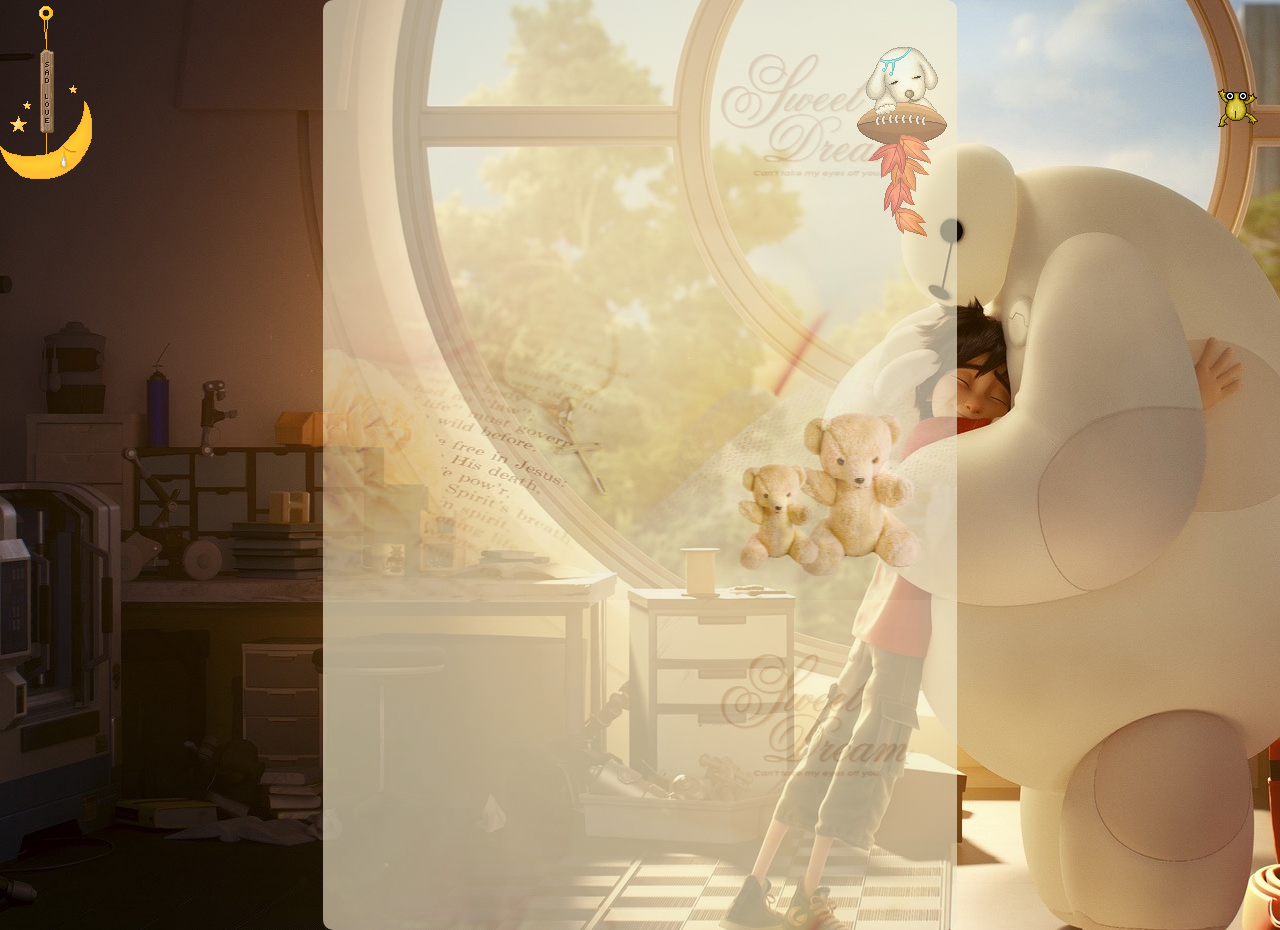
==== src/main/resources/static/index.html @ 0b000e56 ".." ====
﻿<!DOCTYPE html>
<html>
<head>
    <meta charset="UTF-8">
    <title>致梦佳</title>
    <link rel="stylesheet" type="text/css" href="css/typeit.css">
    <link rel="stylesheet" type="text/css" href="css/content.css">
    <script src="js/txt.js"></script>
    <script src="js/jquery-2.1.4.min.js"></script>
    <script src="js/typeit.js"></script>
    <script type="text/javascript">
        var init = false;

        $(function () {
            $("#container").height($(window).height()+10);
            $("#container").css("opacity", 0.65);//透明度
        });


        function startPlaying() {
            if (init == false) {
                init = true;
                start(0);
            }
        }

        /**
         *开始打印，
         *@param index:要显示的话的序号
         */
        function start(index) {
            //防止递归进入死循环，若已经是最后一段，则退出
            if (typeof(keys[index]) == 'undefined') {
                return;
            }
            var parentdiv = $('<div></div>');  //创建一个父div
            parentdiv.addClass(map[keys[index]].cls);//添加css样式
            parentdiv.attr('id', keys[index]);//添加css样式
            $('#container').append(parentdiv);//将父div添加到body中
            var ifrep = map[keys[index]].content.length <= 1;
            $('#' + keys[index]).typeIt({
                delayStart: 700,
                whatToType: map[keys[index]].content,
                breakWait: 800,
                typeSpeed: 330,
                stopDeleteWord: map[keys[index]].stopDeleteWord,
                breakLines: ifrep,
                showCursor: true
            }, function () {
                $(this.theElement).data().typeit.stopTyping();//停止打印，光标消失
                start(index + 1);
            })
        }
    </script>
</head>
<body>
<img src="image/sad.gif" style="z-index:10;float:left"/>
<img src="image/fog.gif" style="z-index:10;float:right"/>
<div id="container">
    <img src="image/dog.gif" style="z-index:10;float:right"/>
</div>

<div>
    <audio src="music/music.mp3" autoplay="autoplay" loop="loop" onplay="startPlaying()"></audio>
</div>
</body>
</html>
---- src/main/resources/static/css/typeit.css ----
@-webkit-keyframes blink {
  0% {
    opacity: 1;
  }
  50% {
    opacity: 0;
  }
  100% {
    opacity: 1;
  }
}

@keyframes blink {
  0% {
    opacity: 1;
  }
  50% {
    opacity: 0;
  }
  100% {
    opacity: 1;
  }
}

.ti-container {
  display: block;
  font-size: inherit;
}

.ti-text-container {
  position: relative;
  display: inline;
  font-size: inherit;
}

.ti-text-container:before {
  content: '';
  display: inline-block;
  width: 1px;
  height: 1em;
  position: relative;
}

.ti-text-container.active-container.ti-cursor:after {
  display: inline;
}

.ti-cursor:after {
  display: none;
  content: '|';
  bottom: .05em;
  right: -.25em;
  position: absolute;
  line-height: normal;
  font-size: inherit;
  -webkit-animation: blink 1s infinite;
          animation: blink 1s infinite;
}
---- src/main/resources/static/css/content.css ----
﻿body{
     margin:0px 0px;
     padding:0px 0px;		
	 font-family: 微软雅黑,宋体;
	 background: url("../image/back.jpg") repeat  left
}

#container{
	line-height: 1.5em;
	width:48%;
	margin: 0px auto;
	padding:10px;
	border-radius:10px;
	background: url("../image/font_back.png") repeat right top 
}

.header{
	font-size: 1.4em;
	text-align: center;	
}
.normal{
	font-weight:640;
}

.center{
	font-weight:640;
	text-align: center;	
	color:#009900
}

.right{
	font-weight:640;
	text-align: right;		
}
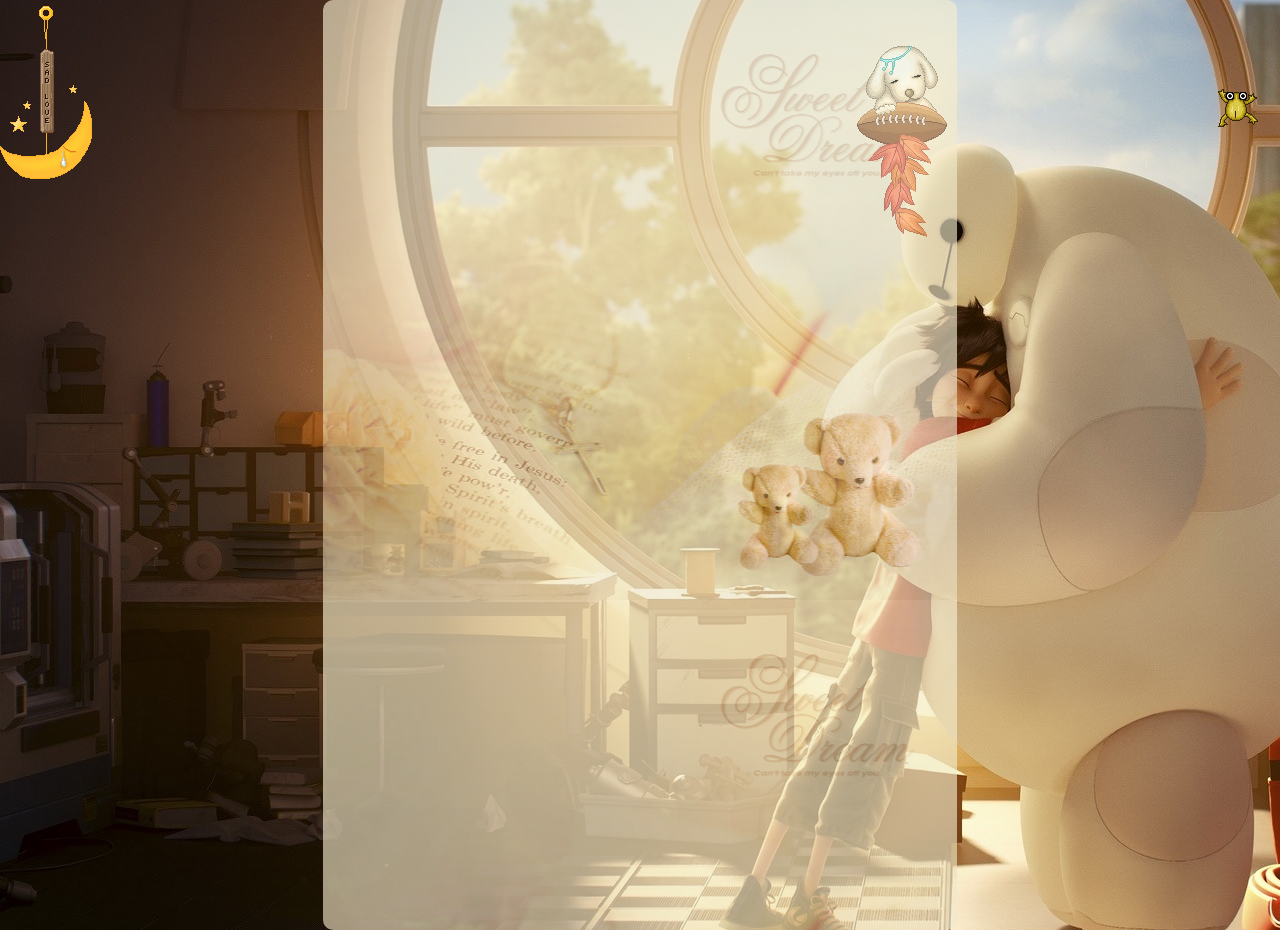
==== commit 9e399f53: ".." ====
--- a/src/main/resources/static/index.html
+++ b/src/main/resources/static/index.html
@@ -3,26 +3,18 @@
 <head>
     <meta charset="UTF-8">
     <title>致梦佳</title>
+    <link rel="icon" href="image/heart.ico" type="image/x-icon">
     <link rel="stylesheet" type="text/css" href="css/typeit.css">
     <link rel="stylesheet" type="text/css" href="css/content.css">
     <script src="js/txt.js"></script>
     <script src="js/jquery-2.1.4.min.js"></script>
     <script src="js/typeit.js"></script>
     <script type="text/javascript">
-        var init = false;
-
         $(function () {
             $("#container").height($(window).height()+10);
             $("#container").css("opacity", 0.65);//透明度
         });
 
-
-        function startPlaying() {
-            if (init == false) {
-                init = true;
-                start(0);
-            }
-        }
 
         /**
          *开始打印，
@@ -61,7 +53,7 @@
 </div>
 
 <div>
-    <audio src="music/music.mp3" autoplay="autoplay" loop="loop" onplay="startPlaying()"></audio>
+    <audio src="music/music.mp3" autoplay="autoplay" loop="loop" onplay="start(0)"></audio>
 </div>
 </body>
 </html>
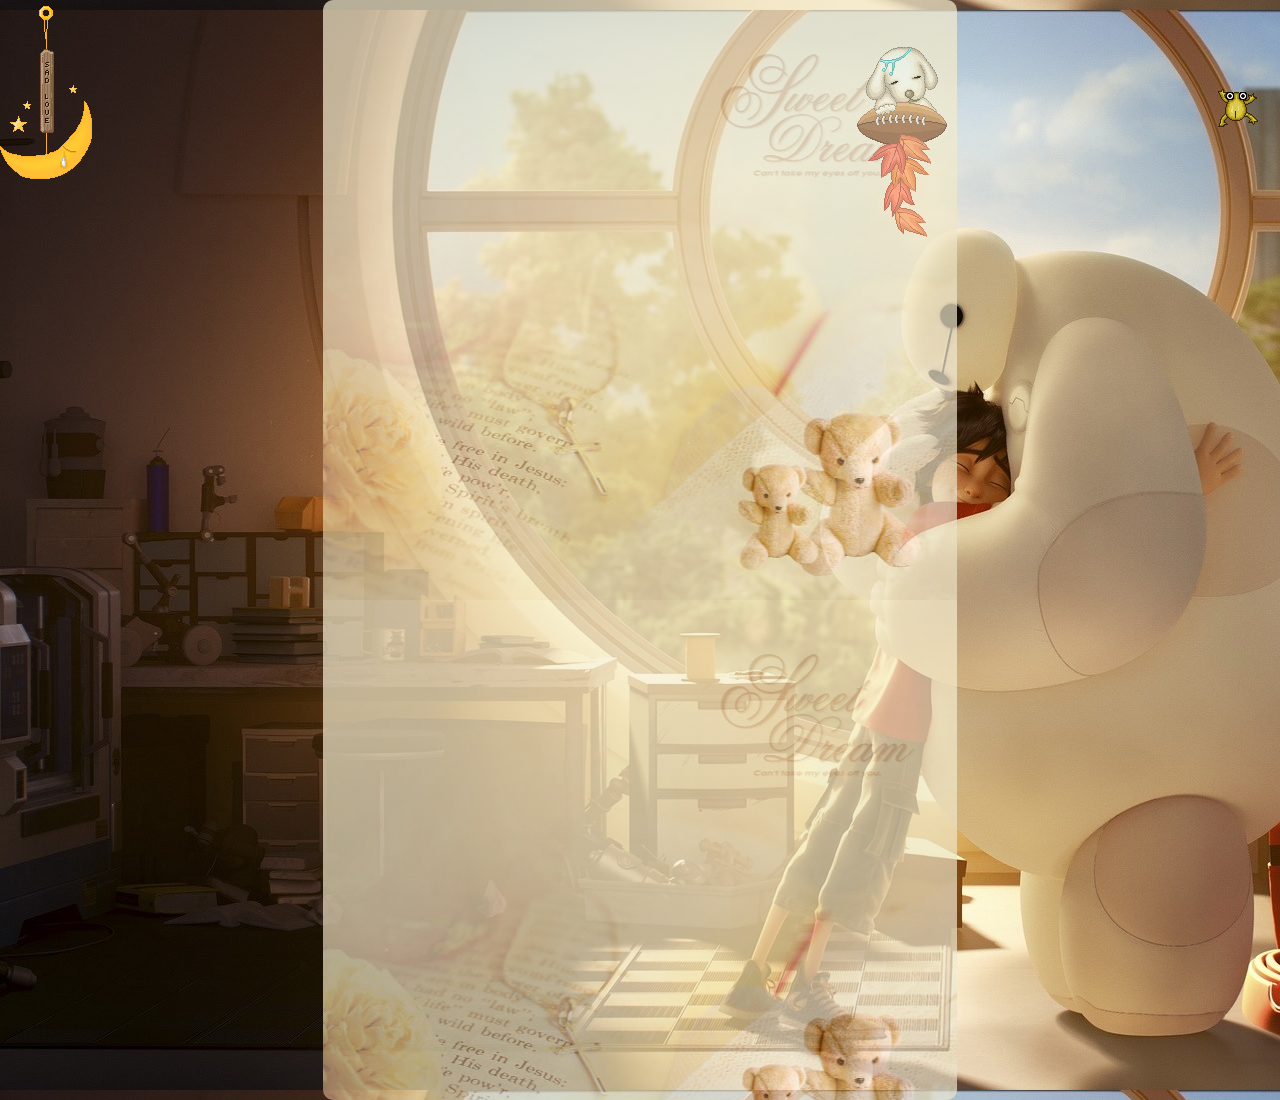
==== commit d6f28fc7: ".." ====
--- a/src/main/resources/static/index.html
+++ b/src/main/resources/static/index.html
@@ -11,8 +11,8 @@
     <script src="js/typeit.js"></script>
     <script type="text/javascript">
         $(function () {
-            $("#container").height($(window).height()+10);
-            $("#container").css("opacity", 0.65);//透明度
+            $("#container").height($(window).height()+180);
+            $("#container").css("opacity", 0.70);//透明度
         });
 
 
--- a/src/main/resources/static/css/content.css
+++ b/src/main/resources/static/css/content.css
@@ -1,14 +1,14 @@
 ﻿body{
-     margin:0px 0px;
-     padding:0px 0px;		
-	 font-family: 微软雅黑,宋体;
-	 background: url("../image/back.jpg") repeat  left
+     margin:0 0;
+     padding:0 0;
+	 font-family: 微软雅黑, 宋体, serif;
+	 background: url("../image/back.jpg") repeat  left center
 }
 
 #container{
 	line-height: 1.5em;
 	width:48%;
-	margin: 0px auto;
+	margin: 0 auto;
 	padding:10px;
 	border-radius:10px;
 	background: url("../image/font_back.png") repeat right top 
@@ -19,17 +19,17 @@
 	text-align: center;	
 }
 .normal{
-	font-weight:640;
+	font-weight:200;
 }
 
 .center{
-	font-weight:640;
+	font-weight:200;
 	text-align: center;	
 	color:#009900
 }
 
 .right{
-	font-weight:640;
+	font-weight:200;
 	text-align: right;		
 }
 
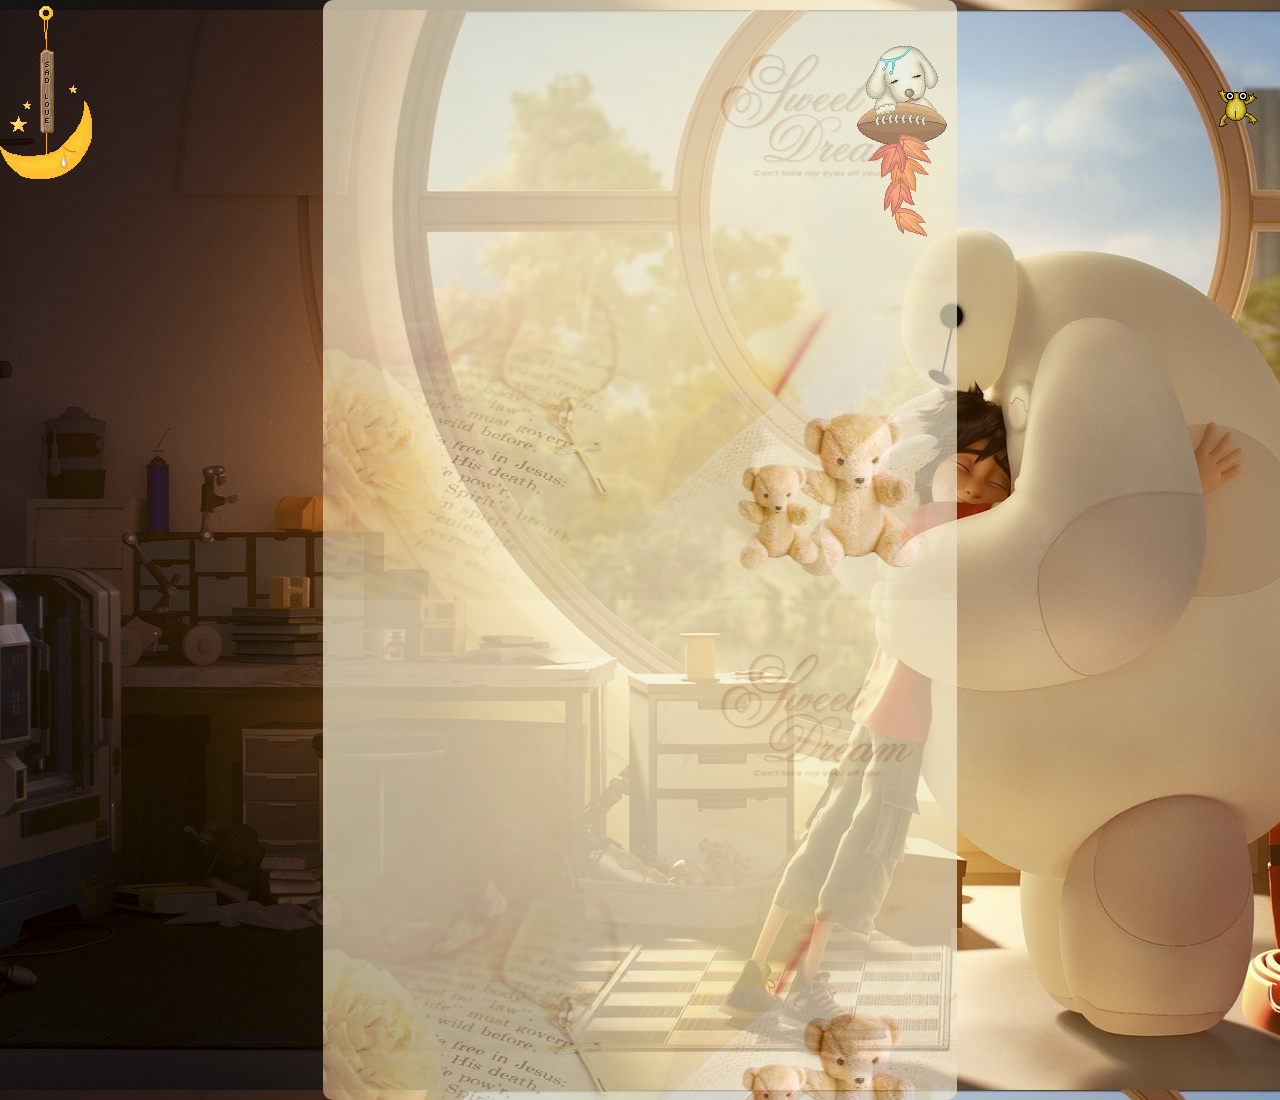
==== commit 9a2c8590: ".." ====
--- a/src/main/resources/static/index.html
+++ b/src/main/resources/static/index.html
@@ -2,7 +2,7 @@
 <html>
 <head>
     <meta charset="UTF-8">
-    <title>致梦佳</title>
+    <title>致倩倩</title>
     <link rel="icon" href="image/heart.ico" type="image/x-icon">
     <link rel="stylesheet" type="text/css" href="css/typeit.css">
     <link rel="stylesheet" type="text/css" href="css/content.css">
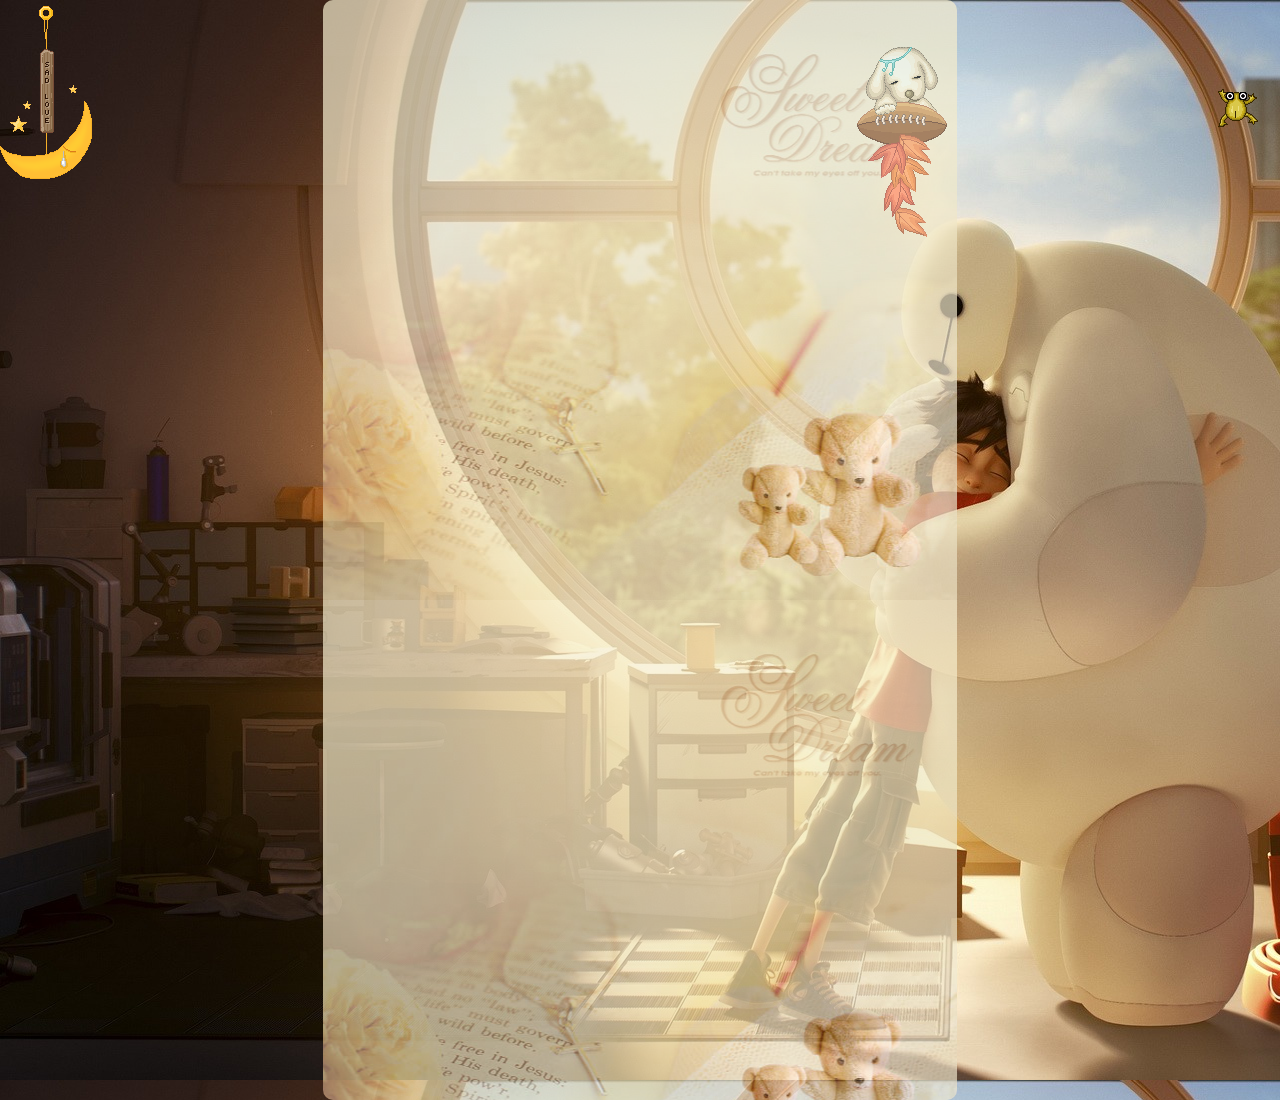
==== commit 14f774fa: ".." ====
--- a/src/main/resources/static/index.html
+++ b/src/main/resources/static/index.html
@@ -9,6 +9,7 @@
     <script src="js/txt.js"></script>
     <script src="js/jquery-2.1.4.min.js"></script>
     <script src="js/typeit.js"></script>
+    <script src="js/jquery.bay-window.js"></script>
     <script type="text/javascript">
         $(function () {
             $("#container").height($(window).height()+180);
@@ -23,6 +24,8 @@
         function start(index) {
             //防止递归进入死循环，若已经是最后一段，则退出
             if (typeof(keys[index]) == 'undefined') {
+                $('#bay').autoMove({angle:-Math.PI/4, speed:100});
+                $('#bay').css("display","block");
                 return;
             }
             var parentdiv = $('<div></div>');  //创建一个父div
@@ -45,15 +48,15 @@
         }
     </script>
 </head>
-<body>
-<img src="image/sad.gif" style="z-index:10;float:left"/>
-<img src="image/fog.gif" style="z-index:10;float:right"/>
-<div id="container">
-    <img src="image/dog.gif" style="z-index:10;float:right"/>
-</div>
-
-<div>
-    <audio src="music/music.mp3" autoplay="autoplay" loop="loop" onplay="start(0)"></audio>
-</div>
-</body>
+    <body>
+        <img src="image/sad.gif" style="z-index:10;float:left"/>
+        <img src="image/fog.gif" style="z-index:10;float:right"/>
+        <div id="container">
+            <img src="image/dog.gif" style="z-index:10;float:right"/>
+        </div>
+        <img id="bay" src="image/qianqian.png" style="width:190px;height:296px;z-index:30;opacity:0.8;display:none"/>
+        <div>
+            <audio src="music/music.mp3" autoplay="autoplay" loop="loop" onplay="start(0)"></audio>
+        </div>
+    </body>
 </html>
--- a/src/main/resources/static/css/content.css
+++ b/src/main/resources/static/css/content.css
@@ -2,7 +2,7 @@
      margin:0 0;
      padding:0 0;
 	 font-family: 微软雅黑, 宋体, serif;
-	 background: url("../image/back.jpg") repeat  left center
+	 background: url("../image/back.jpg") repeat  left top
 }
 
 #container{
@@ -11,7 +11,7 @@
 	margin: 0 auto;
 	padding:10px;
 	border-radius:10px;
-	background: url("../image/font_back.png") repeat right top 
+	background: url("../image/font_back.png") repeat right top
 }
 
 .header{
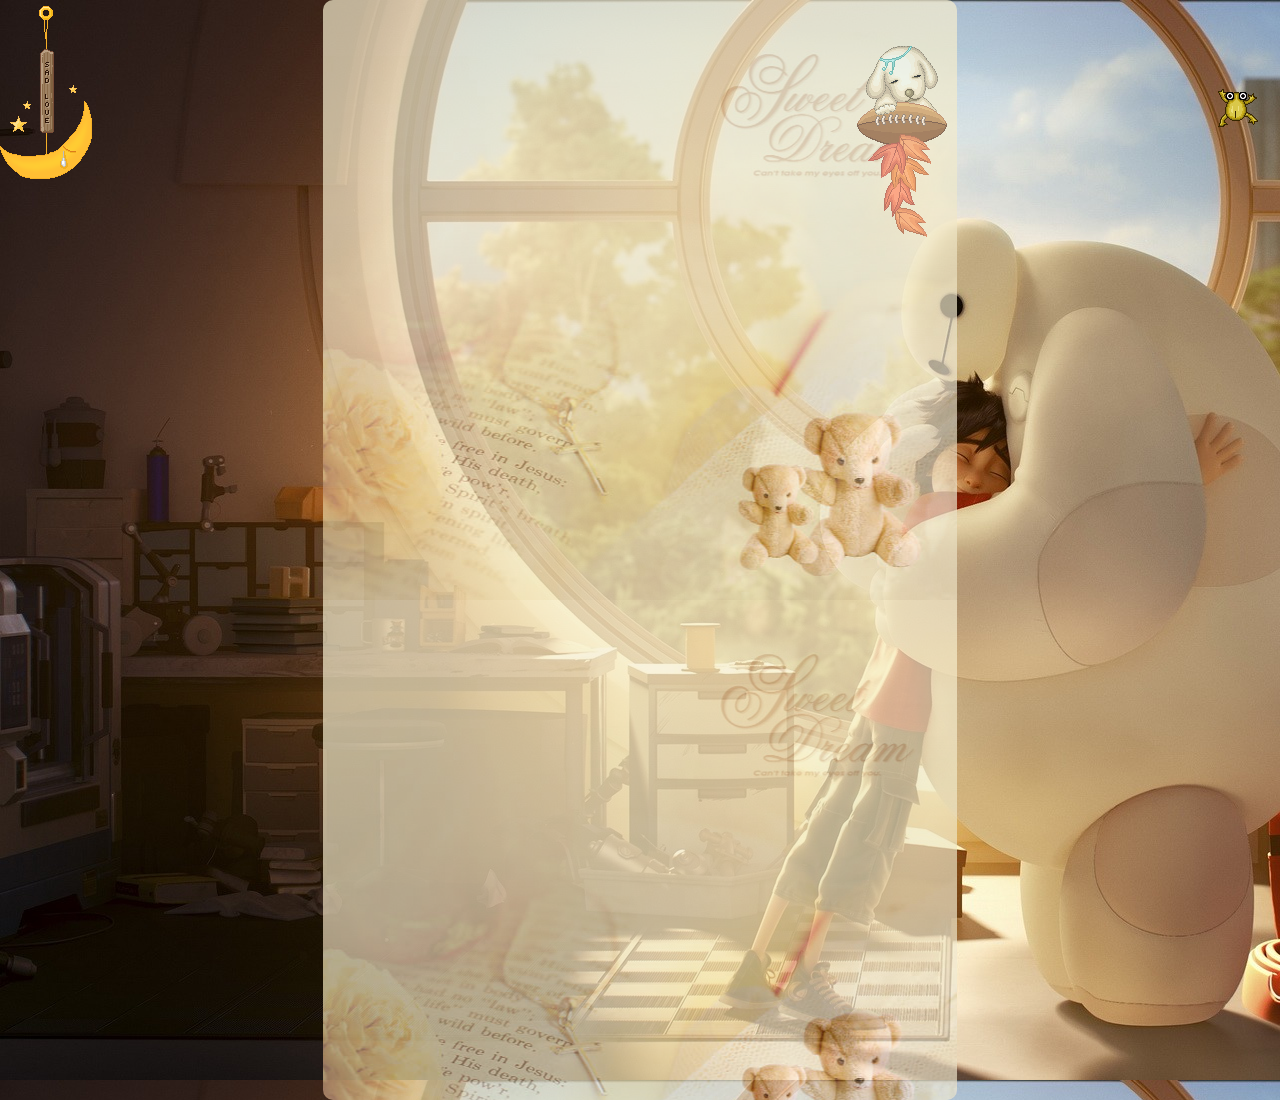
==== commit f1a9314f: ".." ====
--- a/src/main/resources/static/index.html
+++ b/src/main/resources/static/index.html
@@ -3,7 +3,7 @@
 <head>
     <meta charset="UTF-8">
     <title>致倩倩</title>
-    <link rel="icon" href="image/heart.ico" type="image/x-icon">
+    <link rel="icon" href="image/favicon.ico" type="image/x-icon">
     <link rel="stylesheet" type="text/css" href="css/typeit.css">
     <link rel="stylesheet" type="text/css" href="css/content.css">
     <script src="js/txt.js"></script>
@@ -23,7 +23,7 @@
          */
         function start(index) {
             //防止递归进入死循环，若已经是最后一段，则退出
-            if (typeof(keys[index]) == 'undefined') {
+            if (typeof(keys[index]) === 'undefined') {
                 $('#bay').autoMove({angle:-Math.PI/4, speed:100});
                 $('#bay').css("display","block");
                 return;
